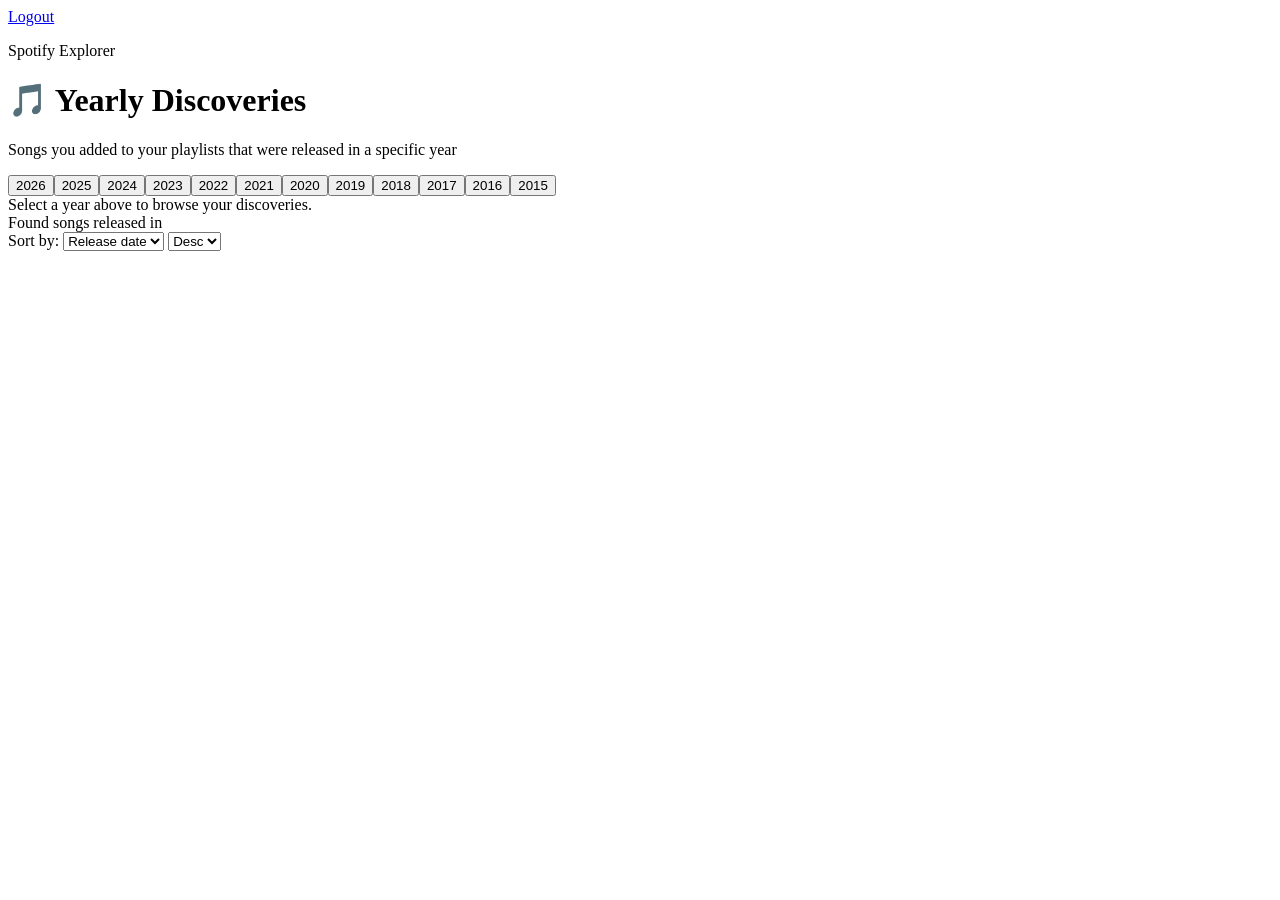
==== cmd/spotify-yearly-discoveries/web/index.html @ 3bbea31e "feat: default web sorting by newest release" ====
<!DOCTYPE html>
<html lang="en">
<head>
  <meta charset="UTF-8" />
  <meta name="viewport" content="width=device-width, initial-scale=1.0" />
  <title>Yearly Discoveries</title>
  <link rel="stylesheet" href="/tailwind.min.css" />
  <style>
    #yearBar {
      overflow-x: auto;
      -ms-overflow-style: none;
      scrollbar-width: none;
    }
    #yearBar::-webkit-scrollbar {
      display: none;
    }
    #yearBar > * {
      flex-shrink: 0;
    }
    @media (min-width: 640px) {
      #yearBar {
        flex-wrap: wrap;
        justify-content: center;
        overflow-x: visible;
      }
    }
  </style>
</head>
<body class="min-h-screen bg-spotify-black text-white antialiased">

<div class="absolute inset-x-0 top-0 -z-10 h-80 bg-[radial-gradient(circle_at_top,rgba(29,185,84,0.18),transparent_45%),linear-gradient(180deg,#1a1a2e_0%,#121212_72%)]"></div>

<header class="px-6 pb-8 pt-10 text-center sm:px-8">
  <div class="mx-auto max-w-4xl rounded-[2rem] border border-white/10 bg-white/5 px-6 py-8 shadow-glow backdrop-blur">
    <a href="/logout" class="absolute right-4 top-4 rounded-full border border-white/20 px-4 py-1.5 text-xs font-medium text-spotify-muted transition hover:border-white/40 hover:text-white">Logout</a>
    <p class="text-xs font-semibold uppercase tracking-[0.35em] text-spotify-green/75">Spotify Explorer</p>
    <h1 class="mt-4 text-4xl font-black tracking-tight text-spotify-green sm:text-5xl">🎵 Yearly Discoveries</h1>
    <p class="mx-auto mt-3 max-w-2xl text-sm leading-6 text-spotify-muted sm:text-base">Songs you added to your playlists that were released in a specific year</p>
  </div>
</header>

<div class="sticky top-0 z-10 border-y border-white/10 bg-black/35 backdrop-blur-xl">
  <div id="yearBar" class="mx-auto flex max-w-6xl gap-3 px-4 py-5 sm:px-6"></div>
</div>

<main class="mx-auto max-w-5xl px-4 py-10 sm:px-6">
  <div id="statusArea" class="rounded-[1.5rem] border border-dashed border-white/10 bg-white/[0.03] px-6 py-20 text-center text-base leading-7 text-spotify-muted">Select a year above to browse your discoveries.</div>
  <div id="resultsHeader" class="mb-5 hidden items-center justify-between gap-4">
    <div class="text-sm text-spotify-muted sm:text-base">
      Found <strong id="resultCount" class="font-semibold text-white"></strong> songs released in <strong id="resultYear" class="font-semibold text-white"></strong>
    </div>
    <div class="flex items-center gap-2 text-xs text-spotify-muted">
      <span class="hidden sm:inline">Sort by:</span>
      <select id="sortSelect" class="rounded-full border border-white/10 bg-white/10 px-3 py-1 text-xs font-medium text-white transition hover:bg-white/15 focus:outline-none cursor-pointer">
        <option value="release" selected>Release date</option>
        <option value="artist">Artist</option>
        <option value="title">Title</option>
        <option value="album">Album</option>
        <option value="duration">Duration</option>
        <option value="playlist">Playlist</option>
      </select>
      <select id="sortDirectionSelect" class="rounded-full border border-white/10 bg-white/10 px-3 py-1 text-xs font-medium text-white transition hover:bg-white/15 focus:outline-none cursor-pointer" aria-label="Sort direction">
        <option value="desc" selected>Desc</option>
        <option value="asc">Asc</option>
      </select>
    </div>
  </div>
  <div id="trackList" class="flex flex-col gap-2"></div>
</main>

<script>
  const yearBar       = document.getElementById('yearBar');
  const statusArea    = document.getElementById('statusArea');
  const resultsHeader = document.getElementById('resultsHeader');
  const resultCount   = document.getElementById('resultCount');
  const resultYear    = document.getElementById('resultYear');
  const trackList     = document.getElementById('trackList');
  const sortSelect    = document.getElementById('sortSelect');
  const sortDirectionSelect = document.getElementById('sortDirectionSelect');

  let activeBtn  = null;
  let currentSongs = [];

  const yearBtnBaseClasses = [
    'rounded-full',
    'border',
    'border-white/5',
    'bg-white/10',
    'px-5',
    'py-2',
    'text-sm',
    'font-semibold',
    'text-white',
    'transition',
    'duration-150',
    'hover:bg-white/15',
    'active:scale-[0.98]'
  ];
  const yearBtnActiveClasses = [
    'border-spotify-green/50',
    'bg-spotify-green',
    'text-black',
    'shadow-lg',
    'shadow-spotify-green/20'
  ];

  function setStatus(message, loading = false) {
    statusArea.className = loading
      ? 'flex items-center justify-center gap-3 rounded-[1.5rem] border border-white/10 bg-white/[0.03] px-6 py-20 text-center text-base leading-7 text-spotify-muted'
      : 'rounded-[1.5rem] border border-dashed border-white/10 bg-white/[0.03] px-6 py-20 text-center text-base leading-7 text-spotify-muted';

    statusArea.innerHTML = loading
      ? `<div class="h-6 w-6 animate-spin rounded-full border-[3px] border-spotify-green border-t-transparent"></div><span>${esc(message)}</span>`
      : esc(message);
    statusArea.style.display = 'block';
  }

  // Fetch year range from server so the UI stays in sync with backend config.
  fetch('/api/config')
    .then(r => r.json())
    .then(cfg => buildYearButtons(cfg.startYear, cfg.endYear))
    .catch(() => buildYearButtons(2015, new Date().getFullYear()));

  function buildYearButtons(startYear, endYear) {
    for (let y = endYear; y >= startYear; y--) {
      const btn = document.createElement('button');
      btn.className    = yearBtnBaseClasses.join(' ');
      btn.textContent  = y;
      btn.dataset.year = y;
      btn.addEventListener('click', () => loadYear(y, btn));
      yearBar.appendChild(btn);
    }
  }

  async function loadYear(year, btn) {
    if (activeBtn) {
      activeBtn.classList.remove(...yearBtnActiveClasses);
    }
    activeBtn = btn;
    btn.classList.add(...yearBtnActiveClasses);

    setStatus(`Loading songs for ${year}…`, true);
    resultsHeader.classList.add('hidden');
    resultsHeader.classList.remove('flex');
    trackList.innerHTML   = '';

    try {
      const res   = await fetch('/api/songs?year=' + year);
      if (!res.ok) throw new Error('Server returned ' + res.status);
      const songs = await res.json();

      statusArea.style.display = 'none';

      if (!songs || songs.length === 0) {
        setStatus(`No discoveries found for ${year}. Make sure you have playlists with "${year}" in their name.`);
        return;
      }

      currentSongs = songs;
      resultCount.textContent = songs.length;
      resultYear.textContent  = year;
      resultsHeader.classList.remove('hidden');
      resultsHeader.classList.add('flex');
      renderTracks(sortedSongs());
    } catch (err) {
      setStatus('Error: ' + err.message);
    }
  }

  sortSelect.addEventListener('change', () => {
    if (currentSongs.length > 0) renderTracks(sortedSongs());
  });

  sortDirectionSelect.addEventListener('change', () => {
    if (currentSongs.length > 0) renderTracks(sortedSongs());
  });

  function sortedSongs() {
    const key = sortSelect.value;
    const direction = sortDirectionSelect.value === 'asc' ? 1 : -1;
    return [...currentSongs].sort((a, b) => {
      let av, bv;
      switch (key) {
        case 'artist':   av = (a.artists[0] || '').toLowerCase(); bv = (b.artists[0] || '').toLowerCase(); break;
        case 'title':    av = a.name.toLowerCase();               bv = b.name.toLowerCase();               break;
        case 'album':    av = a.album.toLowerCase();              bv = b.album.toLowerCase();              break;
        case 'duration': av = a.durationMs;                       bv = b.durationMs;                       break;
        case 'release':  av = a.releaseDate;                      bv = b.releaseDate;                      break;
        case 'playlist': av = a.playlist.toLowerCase();           bv = b.playlist.toLowerCase();           break;
        default:         return 0;
      }
      if (av < bv) return -1 * direction;
      if (av > bv) return  1 * direction;
      return 0;
    });
  }

  function fmtDuration(ms) {
    const s   = Math.floor(ms / 1000);
    const m   = Math.floor(s / 60);
    const sec = s % 60;
    return m + ':' + String(sec).padStart(2, '0');
  }

  function esc(str) {
    const d = document.createElement('div');
    d.appendChild(document.createTextNode(str || ''));
    return d.innerHTML;
  }

  function safeSpotifyUrl(url) {
    // Only allow https:// URLs to prevent javascript: or data: injection.
    if (typeof url === 'string' && url.startsWith('https://')) {
      return url;
    }
    return '';
  }

  function renderTracks(songs) {
    trackList.innerHTML = songs.map((song, i) => {
      const spotifyUrl = safeSpotifyUrl(song.spotifyUrl);
      return `
      <div class="grid grid-cols-[1.5rem_44px_minmax(0,1fr)_auto] items-center gap-3 rounded-2xl border border-white/5 bg-spotify-panel/90 px-3 py-3 text-left transition duration-150 hover:border-white/10 hover:bg-spotify-panelHover sm:grid-cols-[2rem_52px_minmax(0,1fr)_auto] sm:gap-4 sm:px-4">
        <div class="text-right text-xs tabular-nums text-white/30 sm:text-sm">${i + 1}</div>
        ${song.albumArtUrl
          ? `<img class="h-11 w-11 rounded-xl bg-white/10 object-cover sm:h-14 sm:w-14" src="${esc(song.albumArtUrl)}" alt="" loading="lazy">`
          : `<div class="flex h-11 w-11 items-center justify-center rounded-xl bg-white/10 text-lg text-white/30 sm:h-14 sm:w-14">♪</div>`}
        <div class="min-w-0">
          <div class="truncate text-sm font-semibold text-white sm:text-[0.95rem]">${esc(song.name)}</div>
          <div class="mt-0.5 truncate text-xs text-spotify-muted sm:text-[0.8rem]">${esc(song.artists.join(', '))} · ${esc(song.album)}</div>
        </div>
        <div class="flex min-w-0 flex-col items-end gap-1 text-right">
          <span class="whitespace-nowrap text-xs tabular-nums text-spotify-muted sm:text-[0.82rem]">${fmtDuration(song.durationMs)}</span>
          <span class="hidden max-w-40 truncate text-[0.72rem] text-white/35 sm:inline">📋 ${esc(song.playlist)}</span>
          ${spotifyUrl
            ? `<a class="inline-flex items-center gap-1 whitespace-nowrap rounded-full border border-spotify-green/20 bg-spotify-green/10 px-3 py-1 text-[0.78rem] font-medium text-spotify-green transition hover:bg-spotify-green/15" href="${esc(spotifyUrl)}" target="_blank" rel="noopener"><span class="text-[0.7rem]">▶</span> Open</a>`
            : ''}
        </div>
      </div>
    `}).join('');
  }
</script>
</body>
</html>
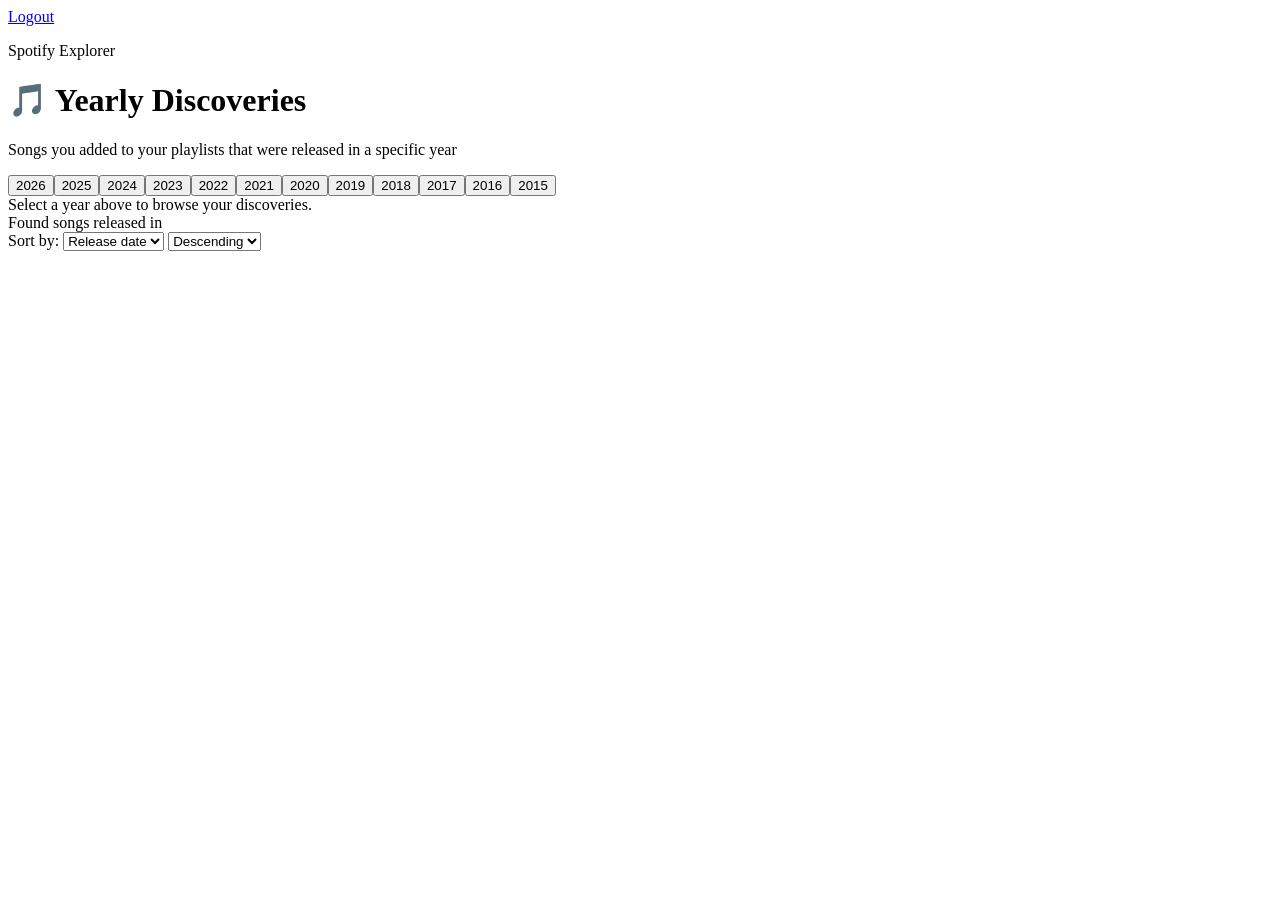
==== commit d9c18256: "feat: add client-side sort direction control" ====
--- a/cmd/spotify-yearly-discoveries/web/index.html
+++ b/cmd/spotify-yearly-discoveries/web/index.html
@@ -60,8 +60,8 @@
         <option value="playlist">Playlist</option>
       </select>
       <select id="sortDirectionSelect" class="rounded-full border border-white/10 bg-white/10 px-3 py-1 text-xs font-medium text-white transition hover:bg-white/15 focus:outline-none cursor-pointer" aria-label="Sort direction">
-        <option value="desc" selected>Desc</option>
-        <option value="asc">Asc</option>
+        <option value="desc" selected>Descending</option>
+        <option value="asc">Ascending</option>
       </select>
     </div>
   </div>
@@ -77,6 +77,8 @@
   const trackList     = document.getElementById('trackList');
   const sortSelect    = document.getElementById('sortSelect');
   const sortDirectionSelect = document.getElementById('sortDirectionSelect');
+  const SORT_ASCENDING = 1;
+  const SORT_DESCENDING = -1;
 
   let activeBtn  = null;
   let currentSongs = [];
@@ -177,7 +179,7 @@
 
   function sortedSongs() {
     const key = sortSelect.value;
-    const direction = sortDirectionSelect.value === 'asc' ? 1 : -1;
+    const direction = sortDirectionSelect.value === 'asc' ? SORT_ASCENDING : SORT_DESCENDING;
     return [...currentSongs].sort((a, b) => {
       let av, bv;
       switch (key) {
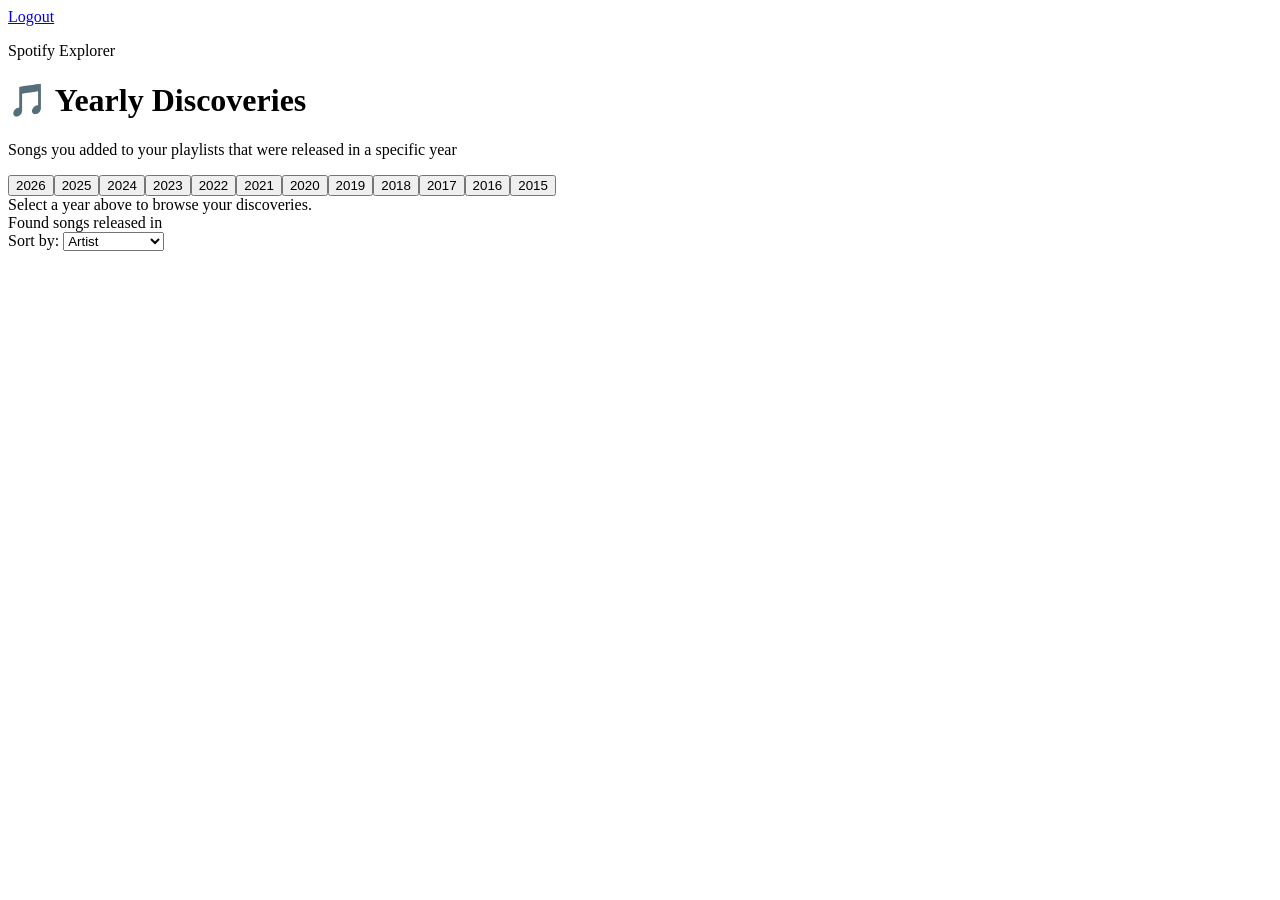
==== commit 225a273b: "Add clearer web UI error handling" ====
--- a/cmd/spotify-yearly-discoveries/web/index.html
+++ b/cmd/spotify-yearly-discoveries/web/index.html
@@ -52,16 +52,12 @@
     <div class="flex items-center gap-2 text-xs text-spotify-muted">
       <span class="hidden sm:inline">Sort by:</span>
       <select id="sortSelect" class="rounded-full border border-white/10 bg-white/10 px-3 py-1 text-xs font-medium text-white transition hover:bg-white/15 focus:outline-none cursor-pointer">
-        <option value="release" selected>Release date</option>
         <option value="artist">Artist</option>
         <option value="title">Title</option>
         <option value="album">Album</option>
         <option value="duration">Duration</option>
+        <option value="release">Release date</option>
         <option value="playlist">Playlist</option>
-      </select>
-      <select id="sortDirectionSelect" class="rounded-full border border-white/10 bg-white/10 px-3 py-1 text-xs font-medium text-white transition hover:bg-white/15 focus:outline-none cursor-pointer" aria-label="Sort direction">
-        <option value="desc" selected>Descending</option>
-        <option value="asc">Ascending</option>
       </select>
     </div>
   </div>
@@ -76,9 +72,6 @@
   const resultYear    = document.getElementById('resultYear');
   const trackList     = document.getElementById('trackList');
   const sortSelect    = document.getElementById('sortSelect');
-  const sortDirectionSelect = document.getElementById('sortDirectionSelect');
-  const SORT_ASCENDING = 1;
-  const SORT_DESCENDING = -1;
 
   let activeBtn  = null;
   let currentSongs = [];
@@ -105,16 +98,60 @@
     'shadow-lg',
     'shadow-spotify-green/20'
   ];
+  const statusAreaBaseClass = 'rounded-[1.5rem] border bg-white/[0.03] px-6 py-20 text-center text-base leading-7';
 
   function setStatus(message, loading = false) {
     statusArea.className = loading
-      ? 'flex items-center justify-center gap-3 rounded-[1.5rem] border border-white/10 bg-white/[0.03] px-6 py-20 text-center text-base leading-7 text-spotify-muted'
-      : 'rounded-[1.5rem] border border-dashed border-white/10 bg-white/[0.03] px-6 py-20 text-center text-base leading-7 text-spotify-muted';
+      ? `flex items-center justify-center gap-3 ${statusAreaBaseClass} border-white/10 text-spotify-muted`
+      : `${statusAreaBaseClass} border-dashed border-white/10 text-spotify-muted`;
 
     statusArea.innerHTML = loading
       ? `<div class="h-6 w-6 animate-spin rounded-full border-[3px] border-spotify-green border-t-transparent"></div><span>${esc(message)}</span>`
       : esc(message);
     statusArea.style.display = 'block';
+  }
+
+  function setErrorStatus(error) {
+    const statusCode = Number(error?.status) || 0;
+    const message = error?.message || `Request failed with HTTP ${statusCode || 'error'}.`;
+    const suggestion = error?.suggestion || (statusCode === 401
+      ? 'Log in again to refresh your Spotify session.'
+      : 'Please try again.');
+    const showLoginLink = statusCode === 401 || error?.code === 'unauthorized' || error?.code === 'spotify_session_expired';
+
+    statusArea.className = `${statusAreaBaseClass} border-red-500/30 text-red-100`;
+    statusArea.innerHTML = `
+      <div class="mx-auto max-w-2xl space-y-3">
+        <div class="text-lg font-semibold text-white">Could not load discoveries</div>
+        <div>${esc(message)}</div>
+        <div class="text-sm text-red-100/80">${esc(suggestion)}</div>
+        ${statusCode ? `<div class="text-xs font-medium uppercase tracking-[0.2em] text-red-200/70">HTTP ${statusCode}</div>` : ''}
+        ${showLoginLink ? '<div><a class="inline-flex items-center rounded-full border border-white/20 px-4 py-2 text-sm font-medium text-white transition hover:border-white/40 hover:bg-white/10" href="/login">Log in again</a></div>' : ''}
+      </div>`;
+    statusArea.style.display = 'block';
+  }
+
+  async function buildError(res) {
+    const contentType = res.headers.get('content-type') || '';
+    if (contentType.includes('application/json')) {
+      try {
+        const payload = await res.json();
+        if (payload && typeof payload === 'object') {
+          return {
+            status: payload.status || res.status,
+            code: payload.code,
+            message: payload.message,
+            suggestion: payload.suggestion
+          };
+        }
+      } catch (_) {}
+    }
+
+    const text = (await res.text()).trim();
+    return {
+      status: res.status,
+      message: text || `Request failed with HTTP ${res.status}.`
+    };
   }
 
   // Fetch year range from server so the UI stays in sync with backend config.
@@ -148,7 +185,7 @@
 
     try {
       const res   = await fetch('/api/songs?year=' + year);
-      if (!res.ok) throw new Error('Server returned ' + res.status);
+      if (!res.ok) throw await buildError(res);
       const songs = await res.json();
 
       statusArea.style.display = 'none';
@@ -165,7 +202,7 @@
       resultsHeader.classList.add('flex');
       renderTracks(sortedSongs());
     } catch (err) {
-      setStatus('Error: ' + err.message);
+      setErrorStatus(err || {});
     }
   }
 
@@ -173,13 +210,8 @@
     if (currentSongs.length > 0) renderTracks(sortedSongs());
   });
 
-  sortDirectionSelect.addEventListener('change', () => {
-    if (currentSongs.length > 0) renderTracks(sortedSongs());
-  });
-
   function sortedSongs() {
     const key = sortSelect.value;
-    const direction = sortDirectionSelect.value === 'asc' ? SORT_ASCENDING : SORT_DESCENDING;
     return [...currentSongs].sort((a, b) => {
       let av, bv;
       switch (key) {
@@ -191,8 +223,8 @@
         case 'playlist': av = a.playlist.toLowerCase();           bv = b.playlist.toLowerCase();           break;
         default:         return 0;
       }
-      if (av < bv) return -1 * direction;
-      if (av > bv) return  1 * direction;
+      if (av < bv) return -1;
+      if (av > bv) return  1;
       return 0;
     });
   }
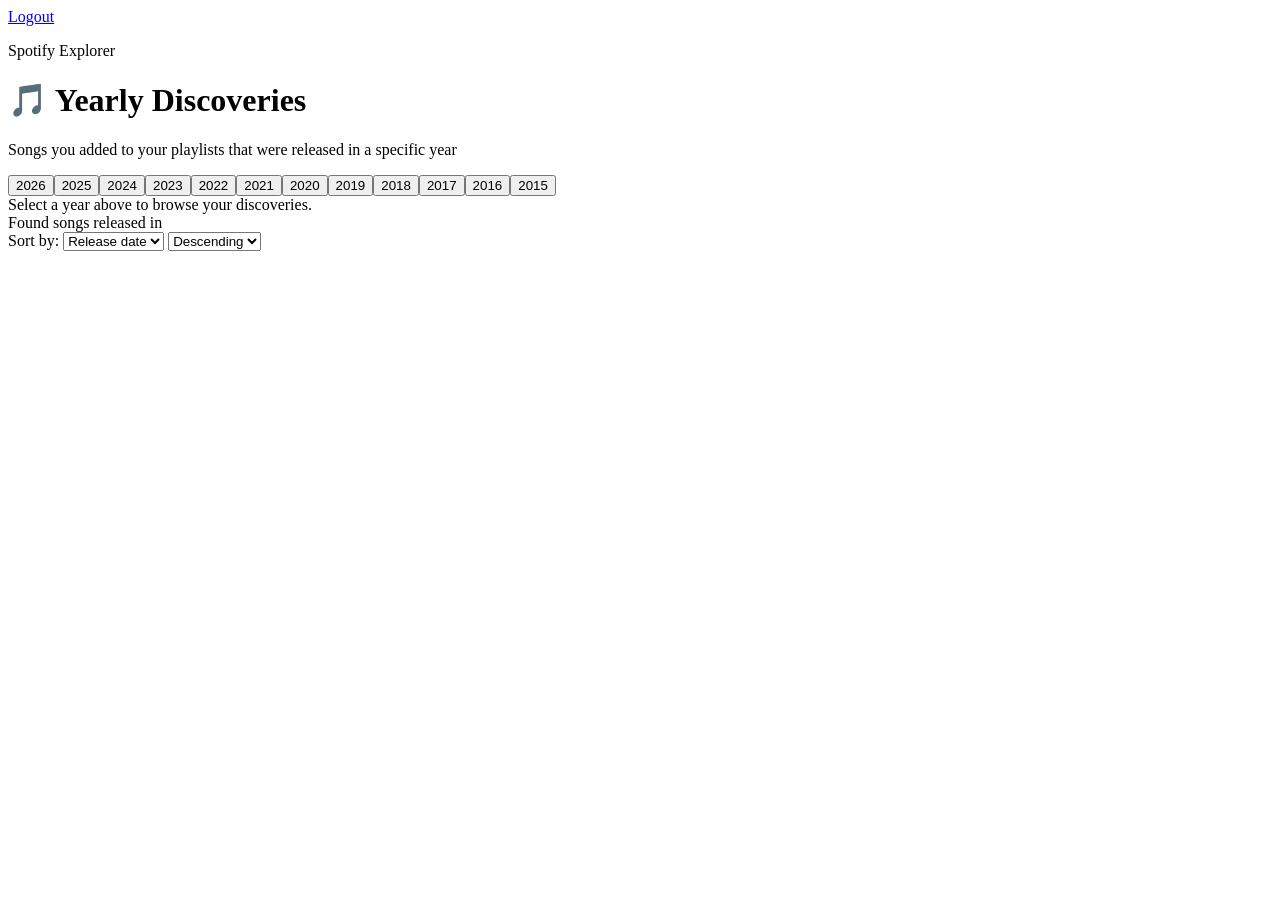
==== commit 491d3d64: "Merge pull request #33 from jetzlstorfer/copilot/make-release-date-default-sort Default yearly disco" ====
--- a/cmd/spotify-yearly-discoveries/web/index.html
+++ b/cmd/spotify-yearly-discoveries/web/index.html
@@ -52,12 +52,16 @@
     <div class="flex items-center gap-2 text-xs text-spotify-muted">
       <span class="hidden sm:inline">Sort by:</span>
       <select id="sortSelect" class="rounded-full border border-white/10 bg-white/10 px-3 py-1 text-xs font-medium text-white transition hover:bg-white/15 focus:outline-none cursor-pointer">
+        <option value="release" selected>Release date</option>
         <option value="artist">Artist</option>
         <option value="title">Title</option>
         <option value="album">Album</option>
         <option value="duration">Duration</option>
-        <option value="release">Release date</option>
         <option value="playlist">Playlist</option>
+      </select>
+      <select id="sortDirectionSelect" class="rounded-full border border-white/10 bg-white/10 px-3 py-1 text-xs font-medium text-white transition hover:bg-white/15 focus:outline-none cursor-pointer" aria-label="Sort direction">
+        <option value="desc" selected>Descending</option>
+        <option value="asc">Ascending</option>
       </select>
     </div>
   </div>
@@ -72,6 +76,9 @@
   const resultYear    = document.getElementById('resultYear');
   const trackList     = document.getElementById('trackList');
   const sortSelect    = document.getElementById('sortSelect');
+  const sortDirectionSelect = document.getElementById('sortDirectionSelect');
+  const SORT_ASCENDING = 1;
+  const SORT_DESCENDING = -1;
 
   let activeBtn  = null;
   let currentSongs = [];
@@ -98,60 +105,16 @@
     'shadow-lg',
     'shadow-spotify-green/20'
   ];
-  const statusAreaBaseClass = 'rounded-[1.5rem] border bg-white/[0.03] px-6 py-20 text-center text-base leading-7';
 
   function setStatus(message, loading = false) {
     statusArea.className = loading
-      ? `flex items-center justify-center gap-3 ${statusAreaBaseClass} border-white/10 text-spotify-muted`
-      : `${statusAreaBaseClass} border-dashed border-white/10 text-spotify-muted`;
+      ? 'flex items-center justify-center gap-3 rounded-[1.5rem] border border-white/10 bg-white/[0.03] px-6 py-20 text-center text-base leading-7 text-spotify-muted'
+      : 'rounded-[1.5rem] border border-dashed border-white/10 bg-white/[0.03] px-6 py-20 text-center text-base leading-7 text-spotify-muted';
 
     statusArea.innerHTML = loading
       ? `<div class="h-6 w-6 animate-spin rounded-full border-[3px] border-spotify-green border-t-transparent"></div><span>${esc(message)}</span>`
       : esc(message);
     statusArea.style.display = 'block';
-  }
-
-  function setErrorStatus(error) {
-    const statusCode = Number(error?.status) || 0;
-    const message = error?.message || `Request failed with HTTP ${statusCode || 'error'}.`;
-    const suggestion = error?.suggestion || (statusCode === 401
-      ? 'Log in again to refresh your Spotify session.'
-      : 'Please try again.');
-    const showLoginLink = statusCode === 401 || error?.code === 'unauthorized' || error?.code === 'spotify_session_expired';
-
-    statusArea.className = `${statusAreaBaseClass} border-red-500/30 text-red-100`;
-    statusArea.innerHTML = `
-      <div class="mx-auto max-w-2xl space-y-3">
-        <div class="text-lg font-semibold text-white">Could not load discoveries</div>
-        <div>${esc(message)}</div>
-        <div class="text-sm text-red-100/80">${esc(suggestion)}</div>
-        ${statusCode ? `<div class="text-xs font-medium uppercase tracking-[0.2em] text-red-200/70">HTTP ${statusCode}</div>` : ''}
-        ${showLoginLink ? '<div><a class="inline-flex items-center rounded-full border border-white/20 px-4 py-2 text-sm font-medium text-white transition hover:border-white/40 hover:bg-white/10" href="/login">Log in again</a></div>' : ''}
-      </div>`;
-    statusArea.style.display = 'block';
-  }
-
-  async function buildError(res) {
-    const contentType = res.headers.get('content-type') || '';
-    if (contentType.includes('application/json')) {
-      try {
-        const payload = await res.json();
-        if (payload && typeof payload === 'object') {
-          return {
-            status: payload.status || res.status,
-            code: payload.code,
-            message: payload.message,
-            suggestion: payload.suggestion
-          };
-        }
-      } catch (_) {}
-    }
-
-    const text = (await res.text()).trim();
-    return {
-      status: res.status,
-      message: text || `Request failed with HTTP ${res.status}.`
-    };
   }
 
   // Fetch year range from server so the UI stays in sync with backend config.
@@ -185,7 +148,7 @@
 
     try {
       const res   = await fetch('/api/songs?year=' + year);
-      if (!res.ok) throw await buildError(res);
+      if (!res.ok) throw new Error('Server returned ' + res.status);
       const songs = await res.json();
 
       statusArea.style.display = 'none';
@@ -202,7 +165,7 @@
       resultsHeader.classList.add('flex');
       renderTracks(sortedSongs());
     } catch (err) {
-      setErrorStatus(err || {});
+      setStatus('Error: ' + err.message);
     }
   }
 
@@ -210,8 +173,13 @@
     if (currentSongs.length > 0) renderTracks(sortedSongs());
   });
 
+  sortDirectionSelect.addEventListener('change', () => {
+    if (currentSongs.length > 0) renderTracks(sortedSongs());
+  });
+
   function sortedSongs() {
     const key = sortSelect.value;
+    const direction = sortDirectionSelect.value === 'asc' ? SORT_ASCENDING : SORT_DESCENDING;
     return [...currentSongs].sort((a, b) => {
       let av, bv;
       switch (key) {
@@ -223,8 +191,8 @@
         case 'playlist': av = a.playlist.toLowerCase();           bv = b.playlist.toLowerCase();           break;
         default:         return 0;
       }
-      if (av < bv) return -1;
-      if (av > bv) return  1;
+      if (av < bv) return -1 * direction;
+      if (av > bv) return  1 * direction;
       return 0;
     });
   }
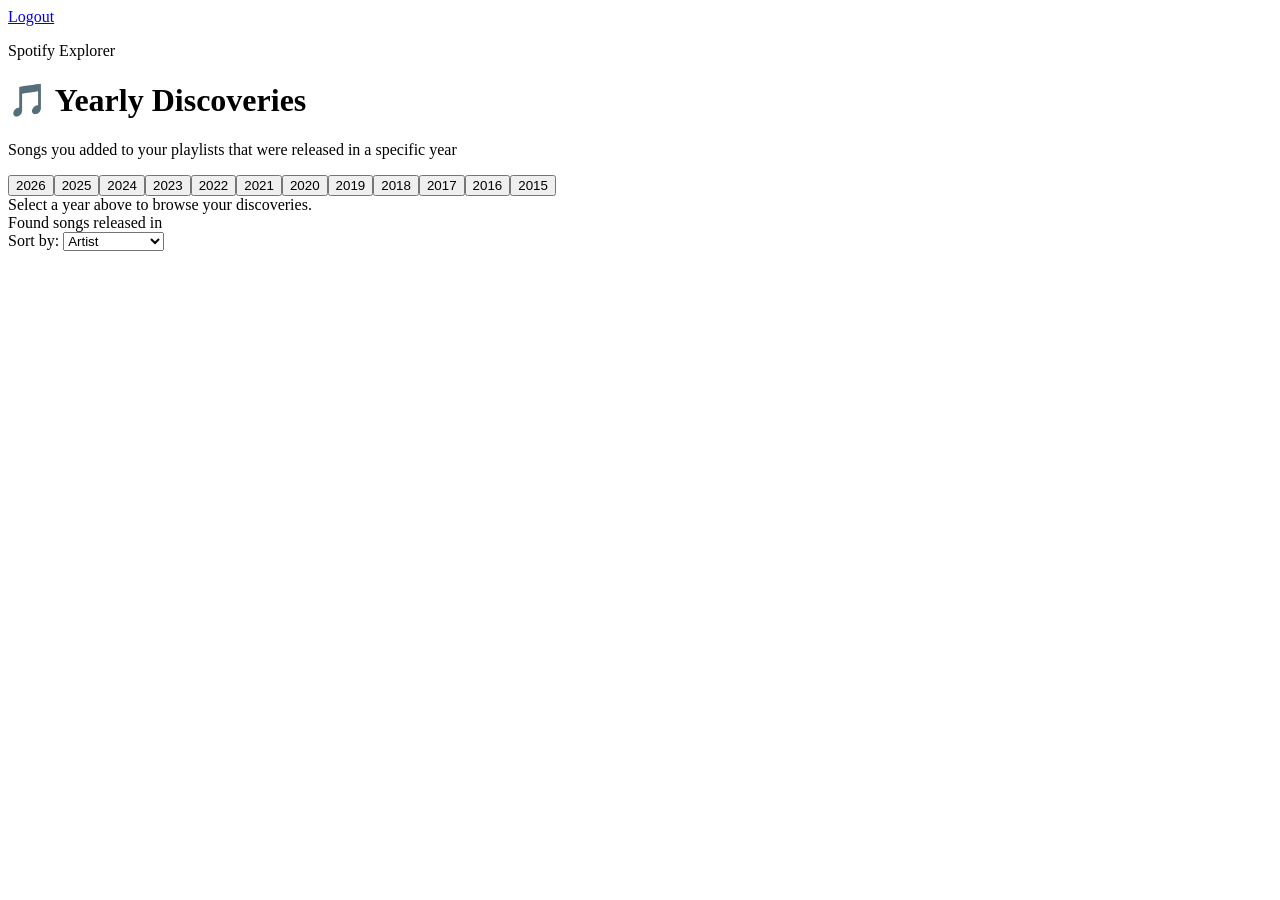
==== commit d4042649: "Fix validation follow-up issues" ====
--- a/cmd/spotify-yearly-discoveries/web/index.html
+++ b/cmd/spotify-yearly-discoveries/web/index.html
@@ -52,16 +52,12 @@
     <div class="flex items-center gap-2 text-xs text-spotify-muted">
       <span class="hidden sm:inline">Sort by:</span>
       <select id="sortSelect" class="rounded-full border border-white/10 bg-white/10 px-3 py-1 text-xs font-medium text-white transition hover:bg-white/15 focus:outline-none cursor-pointer">
-        <option value="release" selected>Release date</option>
         <option value="artist">Artist</option>
         <option value="title">Title</option>
         <option value="album">Album</option>
         <option value="duration">Duration</option>
+        <option value="release">Release date</option>
         <option value="playlist">Playlist</option>
-      </select>
-      <select id="sortDirectionSelect" class="rounded-full border border-white/10 bg-white/10 px-3 py-1 text-xs font-medium text-white transition hover:bg-white/15 focus:outline-none cursor-pointer" aria-label="Sort direction">
-        <option value="desc" selected>Descending</option>
-        <option value="asc">Ascending</option>
       </select>
     </div>
   </div>
@@ -76,9 +72,6 @@
   const resultYear    = document.getElementById('resultYear');
   const trackList     = document.getElementById('trackList');
   const sortSelect    = document.getElementById('sortSelect');
-  const sortDirectionSelect = document.getElementById('sortDirectionSelect');
-  const SORT_ASCENDING = 1;
-  const SORT_DESCENDING = -1;
 
   let activeBtn  = null;
   let currentSongs = [];
@@ -105,16 +98,58 @@
     'shadow-lg',
     'shadow-spotify-green/20'
   ];
+  const statusAreaBaseClass = 'rounded-[1.5rem] border bg-white/[0.03] px-6 py-20 text-center text-base leading-7';
 
   function setStatus(message, loading = false) {
     statusArea.className = loading
-      ? 'flex items-center justify-center gap-3 rounded-[1.5rem] border border-white/10 bg-white/[0.03] px-6 py-20 text-center text-base leading-7 text-spotify-muted'
-      : 'rounded-[1.5rem] border border-dashed border-white/10 bg-white/[0.03] px-6 py-20 text-center text-base leading-7 text-spotify-muted';
+      ? `flex items-center justify-center gap-3 ${statusAreaBaseClass} border-white/10 text-spotify-muted`
+      : `${statusAreaBaseClass} border-dashed border-white/10 text-spotify-muted`;
 
     statusArea.innerHTML = loading
       ? `<div class="h-6 w-6 animate-spin rounded-full border-[3px] border-spotify-green border-t-transparent"></div><span>${esc(message)}</span>`
       : esc(message);
     statusArea.style.display = 'block';
+  }
+
+  function setErrorStatus(error) {
+    const statusCode = Number(error?.status) || 0;
+    const message = error?.message || `Request failed with HTTP ${statusCode || 'error'}.`;
+    const suggestion = error?.suggestion || 'Please try again.';
+    const showLoginLink = statusCode === 401 || error?.code === 'unauthorized' || error?.code === 'spotify_session_expired';
+
+    statusArea.className = `${statusAreaBaseClass} border-red-500/30 text-red-100`;
+    statusArea.innerHTML = `
+      <div class="mx-auto max-w-2xl space-y-3">
+        <div class="text-lg font-semibold text-white">Could not load discoveries</div>
+        <div>${esc(message)}</div>
+        <div class="text-sm text-red-100/80">${esc(suggestion)}</div>
+        ${statusCode ? `<div class="text-xs font-medium uppercase tracking-[0.2em] text-red-200/70">HTTP ${statusCode}</div>` : ''}
+        ${showLoginLink ? '<div><a class="inline-flex items-center rounded-full border border-white/20 px-4 py-2 text-sm font-medium text-white transition hover:border-white/40 hover:bg-white/10" href="/login">Log in again</a></div>' : ''}
+      </div>`;
+    statusArea.style.display = 'block';
+  }
+
+  async function buildError(res) {
+    const contentType = res.headers.get('content-type') || '';
+    const text = await res.text();
+    if (contentType.includes('application/json')) {
+      try {
+        const payload = JSON.parse(text);
+        if (payload && typeof payload === 'object') {
+          return {
+            status: payload.status || res.status,
+            code: payload.code,
+            message: payload.message,
+            suggestion: payload.suggestion
+          };
+        }
+      } catch (_) {}
+    }
+
+    return {
+      status: res.status,
+      message: text.trim() || `Request failed with HTTP ${res.status}.`
+    };
   }
 
   // Fetch year range from server so the UI stays in sync with backend config.
@@ -148,7 +183,7 @@
 
     try {
       const res   = await fetch('/api/songs?year=' + year);
-      if (!res.ok) throw new Error('Server returned ' + res.status);
+      if (!res.ok) throw await buildError(res);
       const songs = await res.json();
 
       statusArea.style.display = 'none';
@@ -165,7 +200,7 @@
       resultsHeader.classList.add('flex');
       renderTracks(sortedSongs());
     } catch (err) {
-      setStatus('Error: ' + err.message);
+      setErrorStatus(err || {});
     }
   }
 
@@ -173,13 +208,8 @@
     if (currentSongs.length > 0) renderTracks(sortedSongs());
   });
 
-  sortDirectionSelect.addEventListener('change', () => {
-    if (currentSongs.length > 0) renderTracks(sortedSongs());
-  });
-
   function sortedSongs() {
     const key = sortSelect.value;
-    const direction = sortDirectionSelect.value === 'asc' ? SORT_ASCENDING : SORT_DESCENDING;
     return [...currentSongs].sort((a, b) => {
       let av, bv;
       switch (key) {
@@ -191,8 +221,8 @@
         case 'playlist': av = a.playlist.toLowerCase();           bv = b.playlist.toLowerCase();           break;
         default:         return 0;
       }
-      if (av < bv) return -1 * direction;
-      if (av > bv) return  1 * direction;
+      if (av < bv) return -1;
+      if (av > bv) return  1;
       return 0;
     });
   }
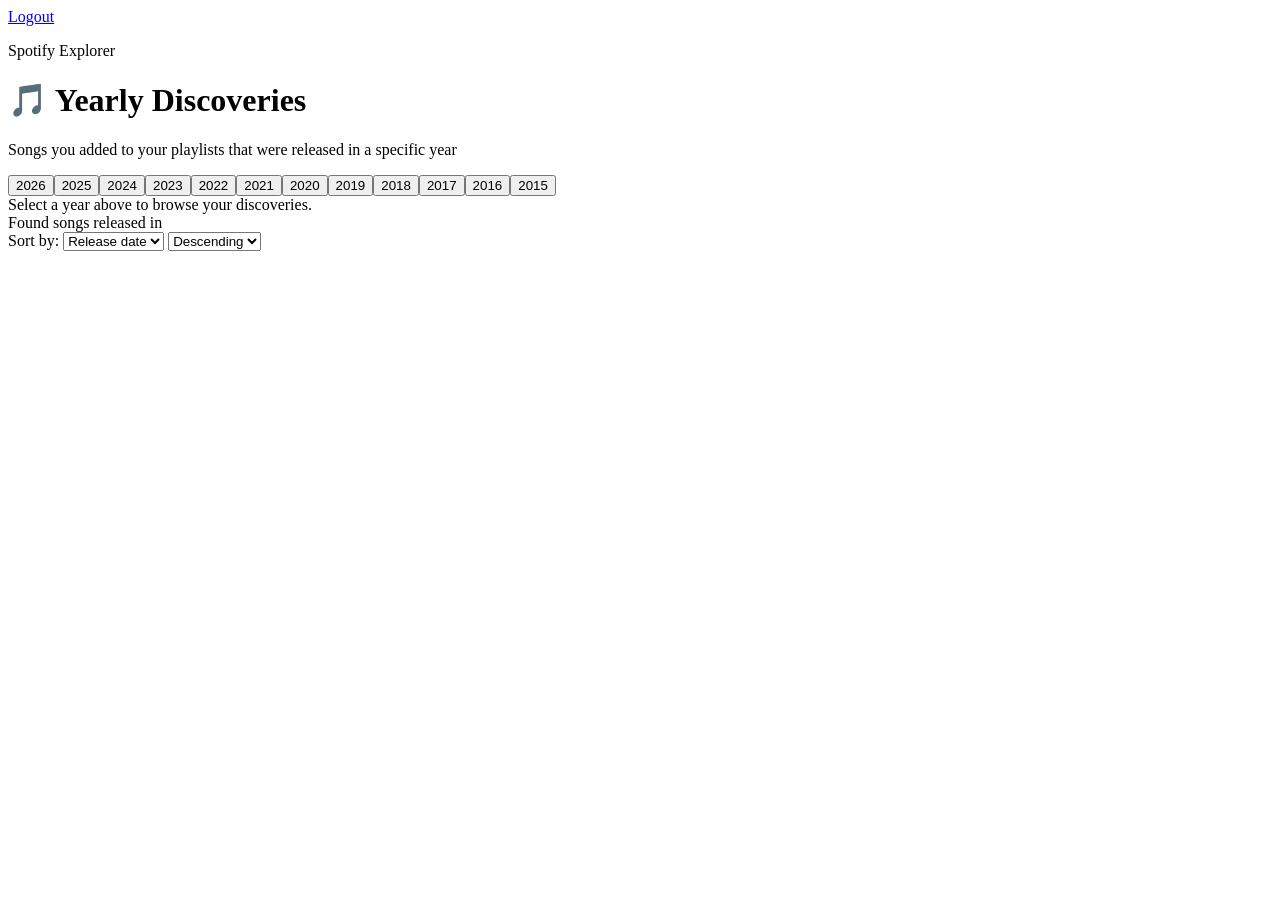
==== commit 84e017d2: "Merge branch 'main' into copilot/do-better-error-messages" ====
--- a/cmd/spotify-yearly-discoveries/web/index.html
+++ b/cmd/spotify-yearly-discoveries/web/index.html
@@ -52,12 +52,16 @@
     <div class="flex items-center gap-2 text-xs text-spotify-muted">
       <span class="hidden sm:inline">Sort by:</span>
       <select id="sortSelect" class="rounded-full border border-white/10 bg-white/10 px-3 py-1 text-xs font-medium text-white transition hover:bg-white/15 focus:outline-none cursor-pointer">
+        <option value="release" selected>Release date</option>
         <option value="artist">Artist</option>
         <option value="title">Title</option>
         <option value="album">Album</option>
         <option value="duration">Duration</option>
-        <option value="release">Release date</option>
         <option value="playlist">Playlist</option>
+      </select>
+      <select id="sortDirectionSelect" class="rounded-full border border-white/10 bg-white/10 px-3 py-1 text-xs font-medium text-white transition hover:bg-white/15 focus:outline-none cursor-pointer" aria-label="Sort direction">
+        <option value="desc" selected>Descending</option>
+        <option value="asc">Ascending</option>
       </select>
     </div>
   </div>
@@ -72,6 +76,9 @@
   const resultYear    = document.getElementById('resultYear');
   const trackList     = document.getElementById('trackList');
   const sortSelect    = document.getElementById('sortSelect');
+  const sortDirectionSelect = document.getElementById('sortDirectionSelect');
+  const SORT_ASCENDING = 1;
+  const SORT_DESCENDING = -1;
 
   let activeBtn  = null;
   let currentSongs = [];
@@ -208,8 +215,13 @@
     if (currentSongs.length > 0) renderTracks(sortedSongs());
   });
 
+  sortDirectionSelect.addEventListener('change', () => {
+    if (currentSongs.length > 0) renderTracks(sortedSongs());
+  });
+
   function sortedSongs() {
     const key = sortSelect.value;
+    const direction = sortDirectionSelect.value === 'asc' ? SORT_ASCENDING : SORT_DESCENDING;
     return [...currentSongs].sort((a, b) => {
       let av, bv;
       switch (key) {
@@ -221,8 +233,8 @@
         case 'playlist': av = a.playlist.toLowerCase();           bv = b.playlist.toLowerCase();           break;
         default:         return 0;
       }
-      if (av < bv) return -1;
-      if (av > bv) return  1;
+      if (av < bv) return -1 * direction;
+      if (av > bv) return  1 * direction;
       return 0;
     });
   }
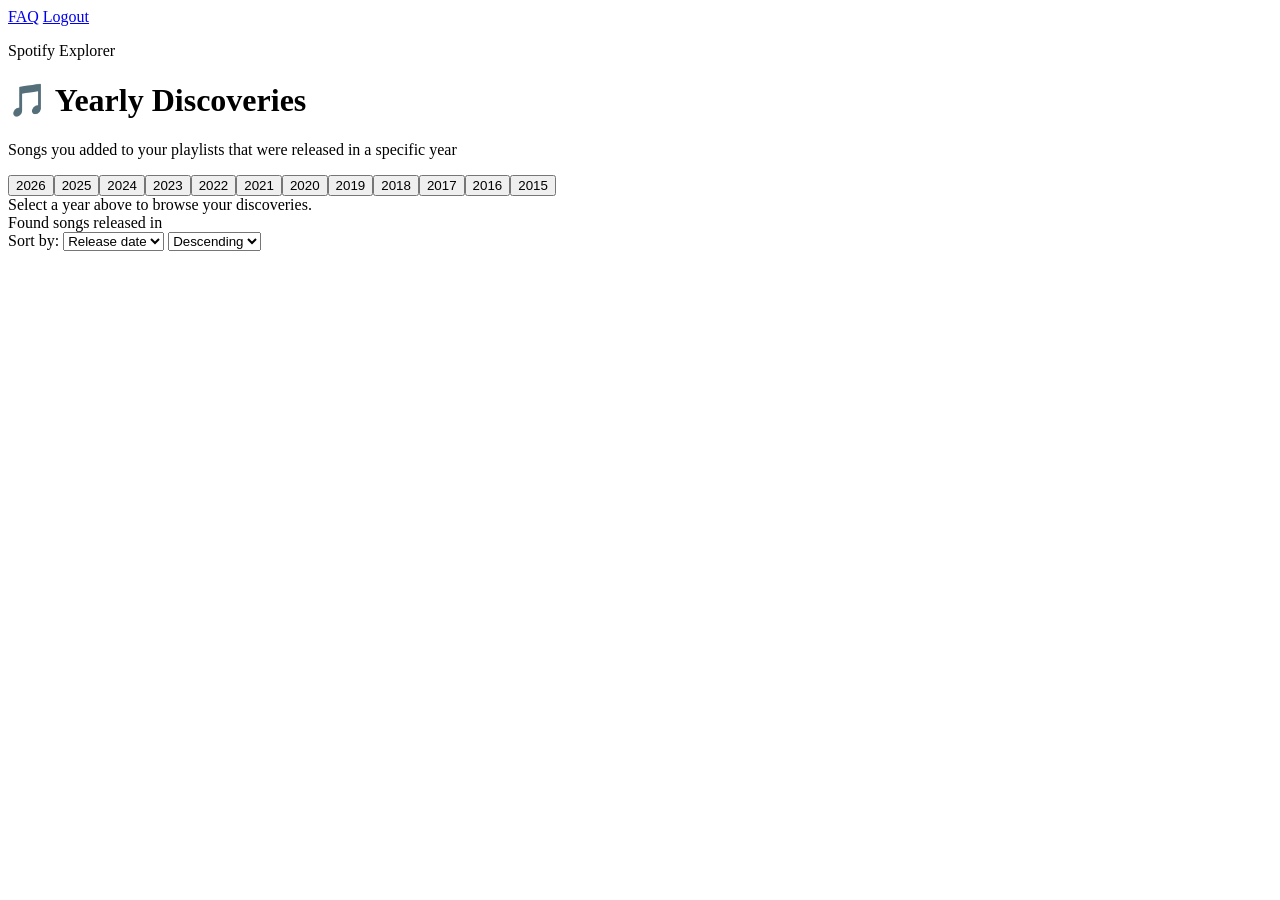
==== commit 06f1c618: "add faq page" ====
--- a/cmd/spotify-yearly-discoveries/web/index.html
+++ b/cmd/spotify-yearly-discoveries/web/index.html
@@ -32,7 +32,10 @@
 
 <header class="px-6 pb-8 pt-10 text-center sm:px-8">
   <div class="mx-auto max-w-4xl rounded-[2rem] border border-white/10 bg-white/5 px-6 py-8 shadow-glow backdrop-blur">
-    <a href="/logout" class="absolute right-4 top-4 rounded-full border border-white/20 px-4 py-1.5 text-xs font-medium text-spotify-muted transition hover:border-white/40 hover:text-white">Logout</a>
+    <div class="absolute right-4 top-4 flex gap-2">
+      <a href="/faq" class="rounded-full border border-white/20 px-4 py-1.5 text-xs font-medium text-spotify-muted transition hover:border-white/40 hover:text-white">FAQ</a>
+      <a href="/logout" class="rounded-full border border-white/20 px-4 py-1.5 text-xs font-medium text-spotify-muted transition hover:border-white/40 hover:text-white">Logout</a>
+    </div>
     <p class="text-xs font-semibold uppercase tracking-[0.35em] text-spotify-green/75">Spotify Explorer</p>
     <h1 class="mt-4 text-4xl font-black tracking-tight text-spotify-green sm:text-5xl">🎵 Yearly Discoveries</h1>
     <p class="mx-auto mt-3 max-w-2xl text-sm leading-6 text-spotify-muted sm:text-base">Songs you added to your playlists that were released in a specific year</p>
@@ -115,7 +118,7 @@
     statusArea.innerHTML = loading
       ? `<div class="h-6 w-6 animate-spin rounded-full border-[3px] border-spotify-green border-t-transparent"></div><span>${esc(message)}</span>`
       : esc(message);
-    statusArea.style.display = 'block';
+    statusArea.style.display = loading ? 'flex' : 'block';
   }
 
   function setErrorStatus(error) {
